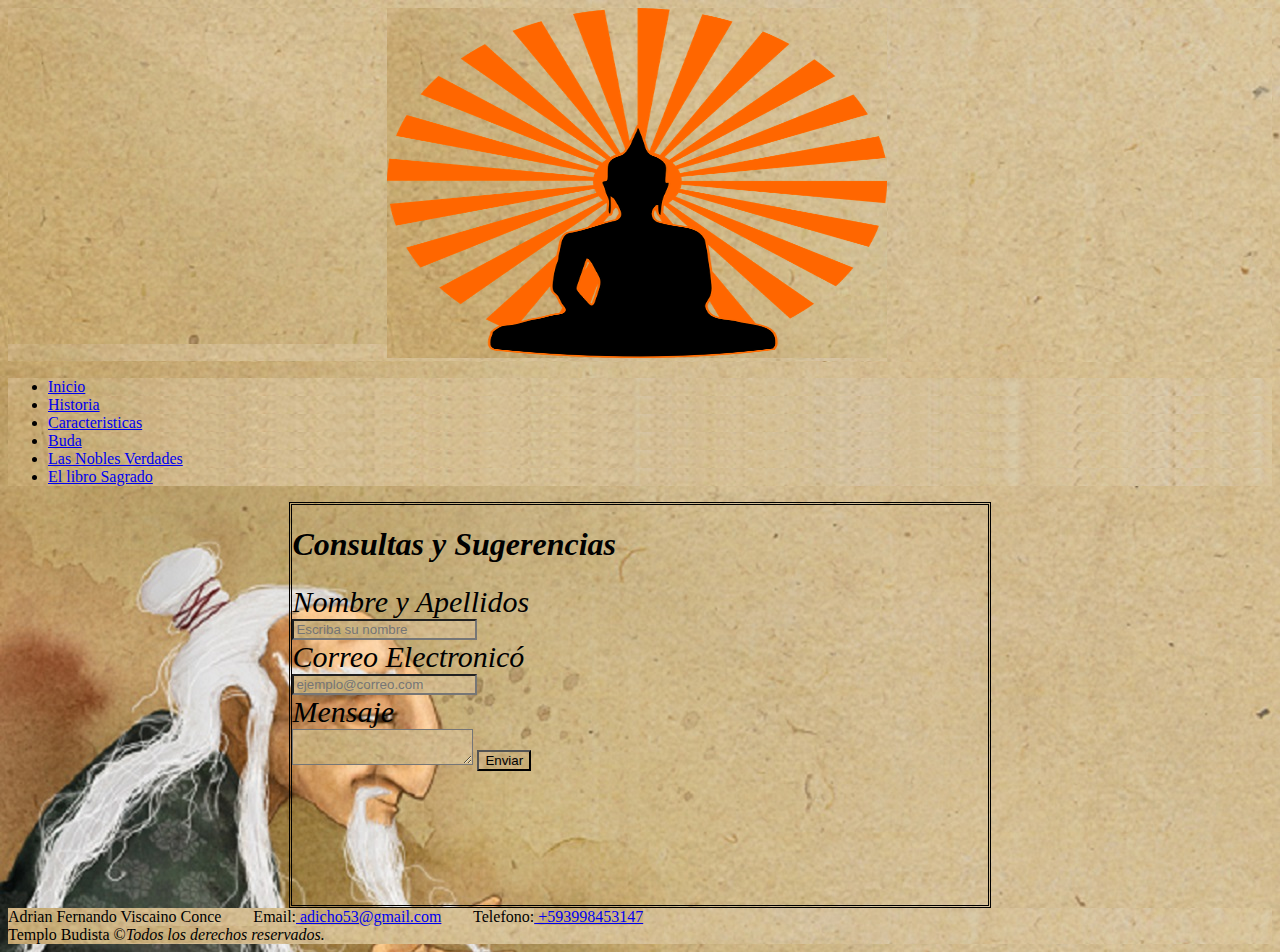
==== formulario.html @ 57e1bb1e "Creacion de la pagina de contactos con el archivo de reglas csss" ====
<!DOCTYPE html>
<html lang=es>
    <head>
        <TITLE>Contactanos</TITLE>
        <meta charset="utf-8">
        <link href="css/reglasformulario.css" rel="stylesheet">
        <link href="css/reglas.css" rel="stylesheet">
    </head>  
        
    <body id="bformulario">
        <header>
            <a href=index.html>
            <img class="logo"src="images/logo.png" alt="Templo Budista"/>
            </a>  
        </header> 
        <nav id="menu">
            <ul>
                    <li><a href="index.html">Inicio</a></li>
                    <li><a href= "p_historia_budismo.html">Historia</a></li>
                    <li><a href="p_caracteristicas.html">Caracteristicas</a></li>
                    <li><a href="p_buda.html">Buda</a></li>
                    <li><a href="p_nobles_verdades.html">Las Nobles Verdades</a></li>
                    <li><a href="p_libro_sagrado.html">El libro Sagrado</a></li>
            </ul>
        </nav>
        <div id="cajaSug">
        <div class="contenedor" >
            <form action="" class="form">
                <div class="cabecera_contenedor">
                    <h1 class="titulo_formulario">Consultas y Sugerencias</h1>
                </div>
            </form>
        

    </div>
    
    <label for="nombre" class="etiqueta_formulario">Nombre y Apellidos</label>
    <input type="text" id="nombre"class="nformulario" placeholder="Escriba su nombre">

    <label for="correo" class="etiqueta_formulario">Correo Electronicó</label>
    <input type="text" id="correo"class="nformulario" placeholder="ejemplo@correo.com">

    <label for="mensaje" class="etiqueta_formulario">Mensaje</label>
    <textarea id="mensaje"class="nformulario" placeholder="Escriba su mensaje aqui">    </textarea>
    <input type="submit" class="boton" value="Enviar">
</div>
         <footer >
            
                    Adrian Fernando Viscaino Conce &nbsp;&nbsp;&nbsp;&nbsp;&nbsp;&nbsp;  Email:<a href="mailto:adicho53@gmail.com"> adicho53@gmail.com</a>
                    &nbsp;&nbsp;&nbsp;&nbsp;&nbsp;&nbsp;  Telefono:<a href="tel:+593998453147"> +593998453147</a> <br>
            
            Templo Budista &#169;<em>Todos los derechos reservados.</em> 
        </footer>

    </body>
</html>
---- css/reglasformulario.css ----
#bformulario{
    background: url(../images/fondo.png);
    background-size: cover;
    background-attachment: fixed;
    background-image: none;
}
#cajaSug{
    background-image: none;
    border-top-style: double;
    border-bottom-style: double;
    border-left-style: double;
    border-right-style: double;
    width:55% ;
    height: 400px;
    margin: auto;
    background-image: none;
    
}

#cajaSug .contenedor {
    
    background-image: none;
}

#cajaSug .contenedor .form {
    
    background-image: none;
}

#cajaSug .contenedor .form .cabecera_contenedor {
    
    background-image: none;
    border-inline-start: 25%;
}

#cajaSug .contenedor .form .cabecera_contenedor .titulo_formulario{
    font-weight: 10px;
    font-family: 'Times New Roman', Times, serif;
    color: black;
    font-style: oblique;
    background-image: none;
}





#cajaSug .etiqueta_formulario{
    margin: auto;
    display: block;
}

.etiqueta_formulario{
   
    background-image: none;
    font-family: Cambria, Cochin, Georgia, Times, 'Times New Roman', serif;
    font-size-adjust: inherit;
    font-style: oblique;
    color: black;
    size: 3px;
    font-size: 30px;
}
---- css/reglas.css ----
*{
    background-image: url("../images/fondo.png");
    background-repeat: no-repeat;
}


iframe{
    width: 500px;
    height: 350px;
    margin-inline-start: 260px;
}
table{
    margin-inline-start: 10%;
    border-style: groove;
    border-color: black;
 /*style="width: 100%"*/
    width: 800px;
}
tr{
    border-style: groove;
    border-color: black; 
}
th{
    border-style: inherit;
    border-color: black;
}
td{
    border-style: solid;
    border-color: black;
}
footer{
    clear: both;
}
.logo{
    width: 500px;
    height: 350px;
    margin-inline-start: 30%;
}
#cab_carac{
    background-color: rgb(181, 131, 190);

}
section{
    background-image: none !important;
}
article {
    background-image: none !important;
}
p{
    background-image: none !important;
}
h1{
    background-image: none !important;
}
aside{
    background-image: none !important;
}
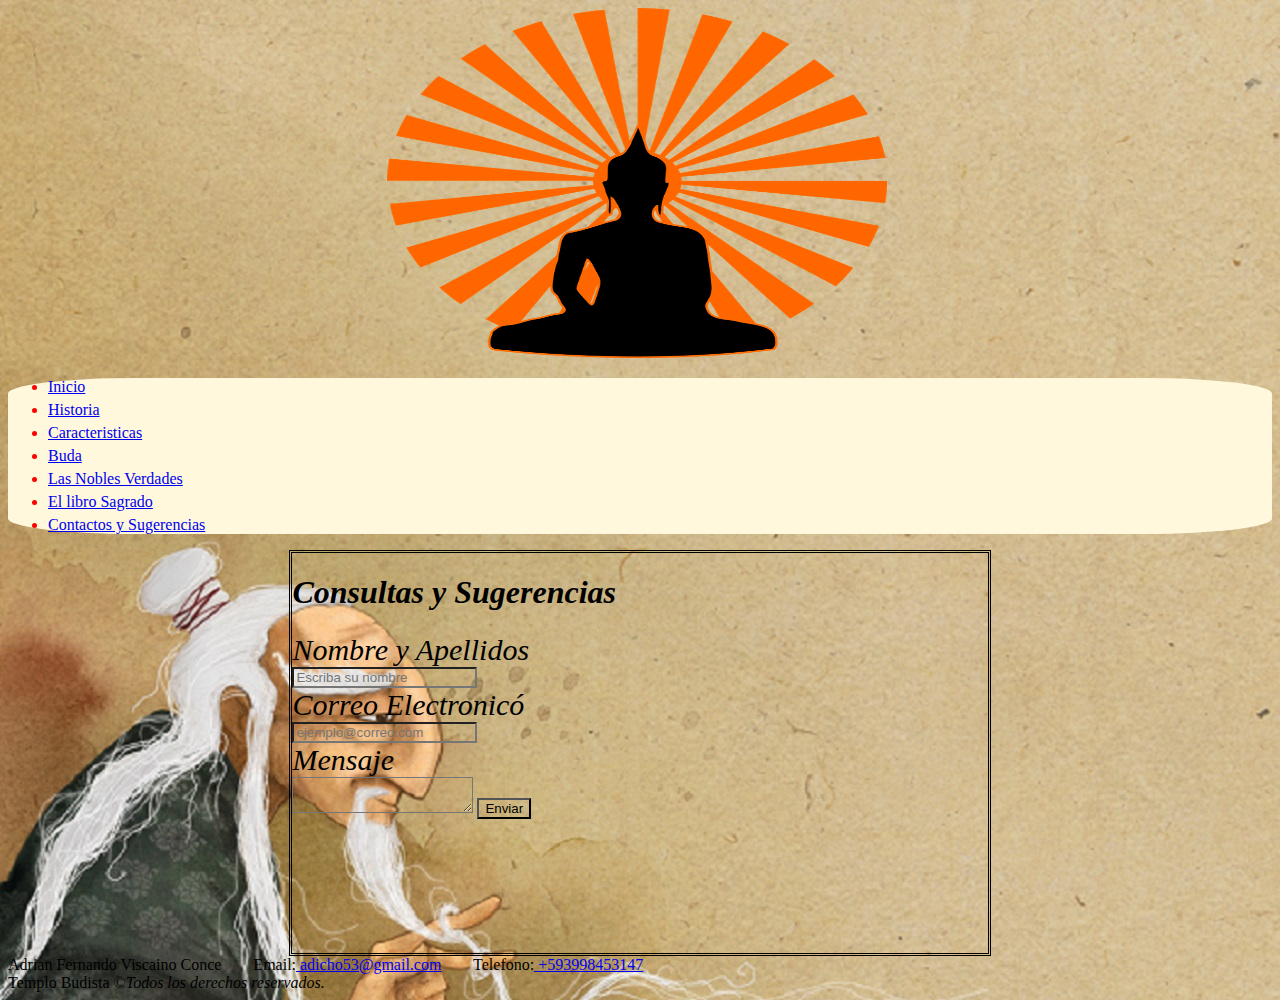
==== commit ca7e9f7d: "Modificacion de las cajas del menu, ponienod un fondo de color y una separacion entre menus" ====
--- a/formulario.html
+++ b/formulario.html
@@ -21,6 +21,7 @@
                     <li><a href="p_buda.html">Buda</a></li>
                     <li><a href="p_nobles_verdades.html">Las Nobles Verdades</a></li>
                     <li><a href="p_libro_sagrado.html">El libro Sagrado</a></li>
+                    <li><a href="formulario.html">Contactos y Sugerencias</a></li>
             </ul>
         </nav>
         <div id="cajaSug">
--- a/css/reglasformulario.css
+++ b/css/reglasformulario.css
@@ -59,6 +59,7 @@
     color: black;
     size: 3px;
     font-size: 30px;
+    
 }
 
 
--- a/css/reglas.css
+++ b/css/reglas.css
@@ -1,6 +1,7 @@
 *{
     background-image: url("../images/fondo.png");
     background-repeat: no-repeat;
+    background-attachment: fixed;
 }
 
 
@@ -54,4 +55,34 @@
 }
 aside{
     background-image: none !important;
-}+}
+nav{
+    background-image: none;
+}
+li{
+    background-image: none;
+
+}
+ul{
+    background-image: none;
+
+}
+a{
+    background-image: none;
+
+}
+
+
+
+#menu{
+    border-top-left-radius: 10%;
+    border-top-right-radius: 10%;
+    border-bottom-left-radius: 10%;
+    border-bottom-right-radius: 10%;
+    background-color: cornsilk;
+}
+
+#menu ul li {
+   margin-bottom:  5px;
+    color: red;
+}
